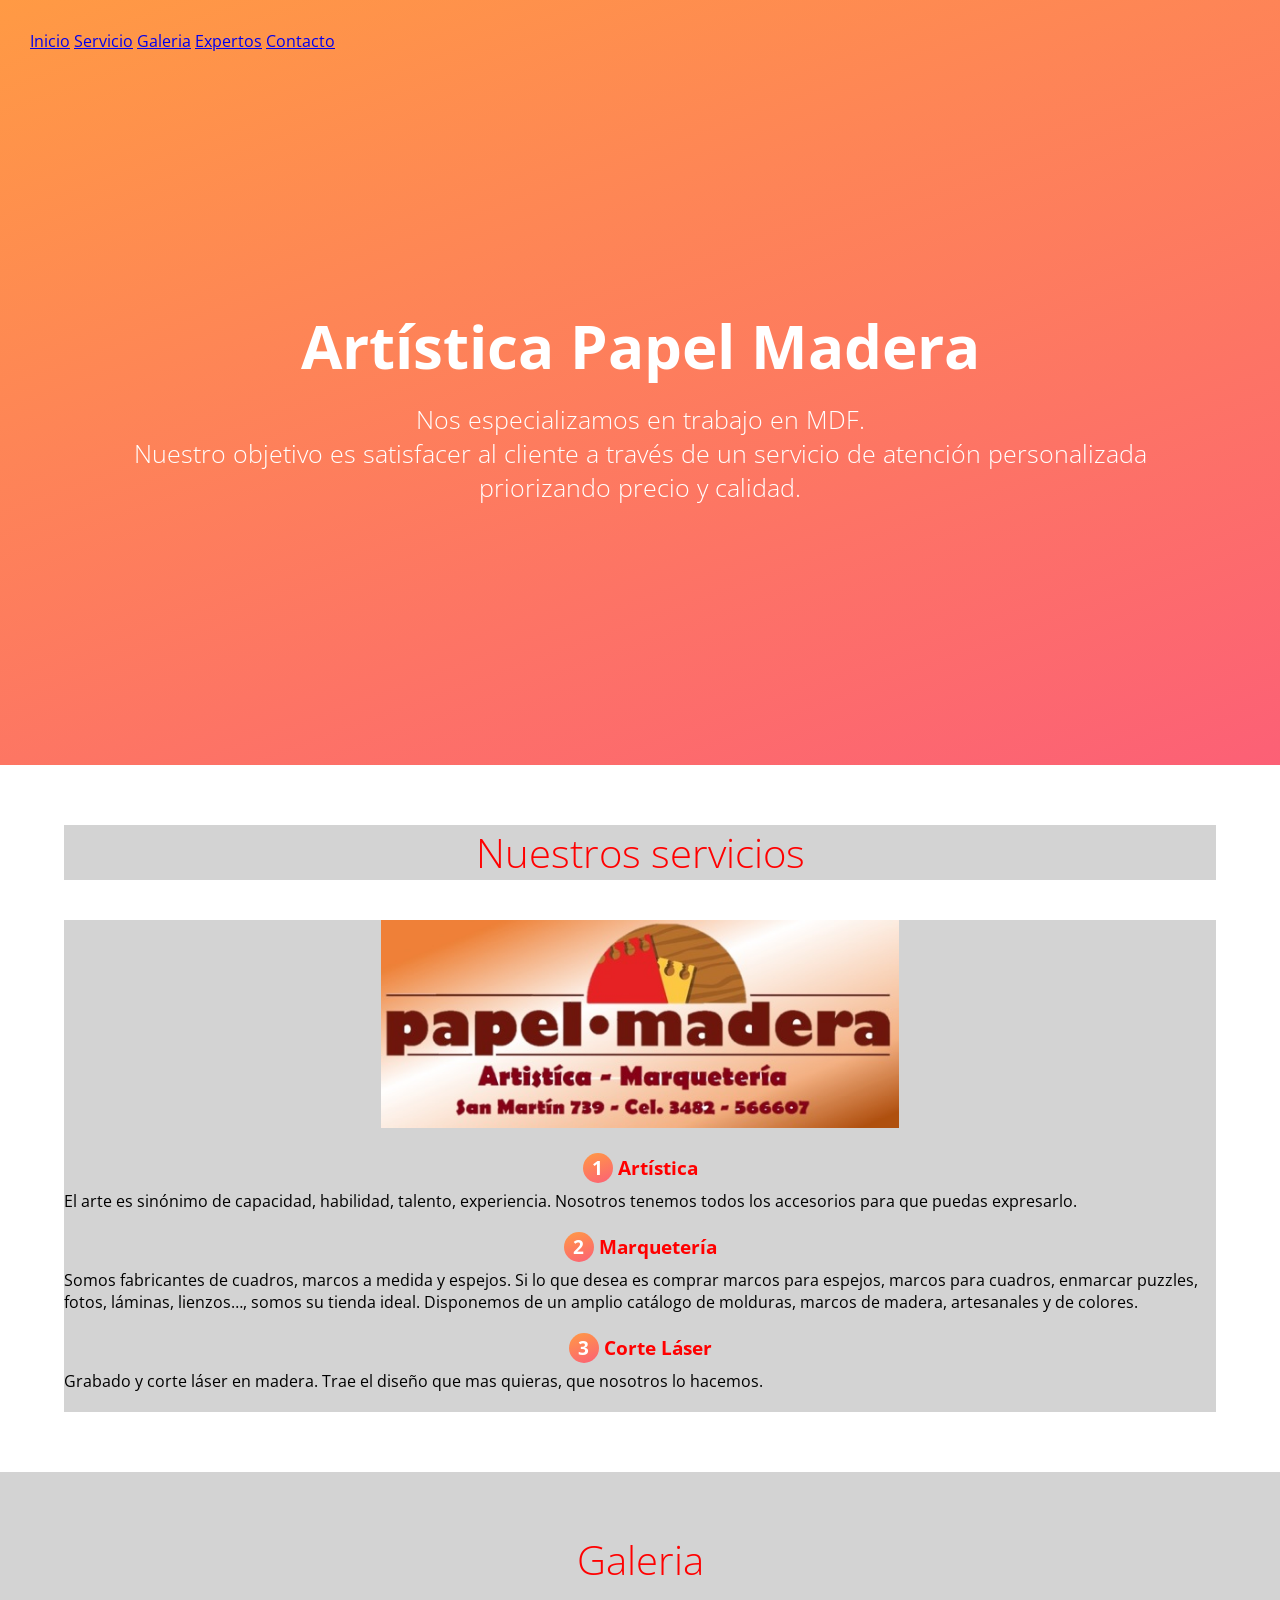
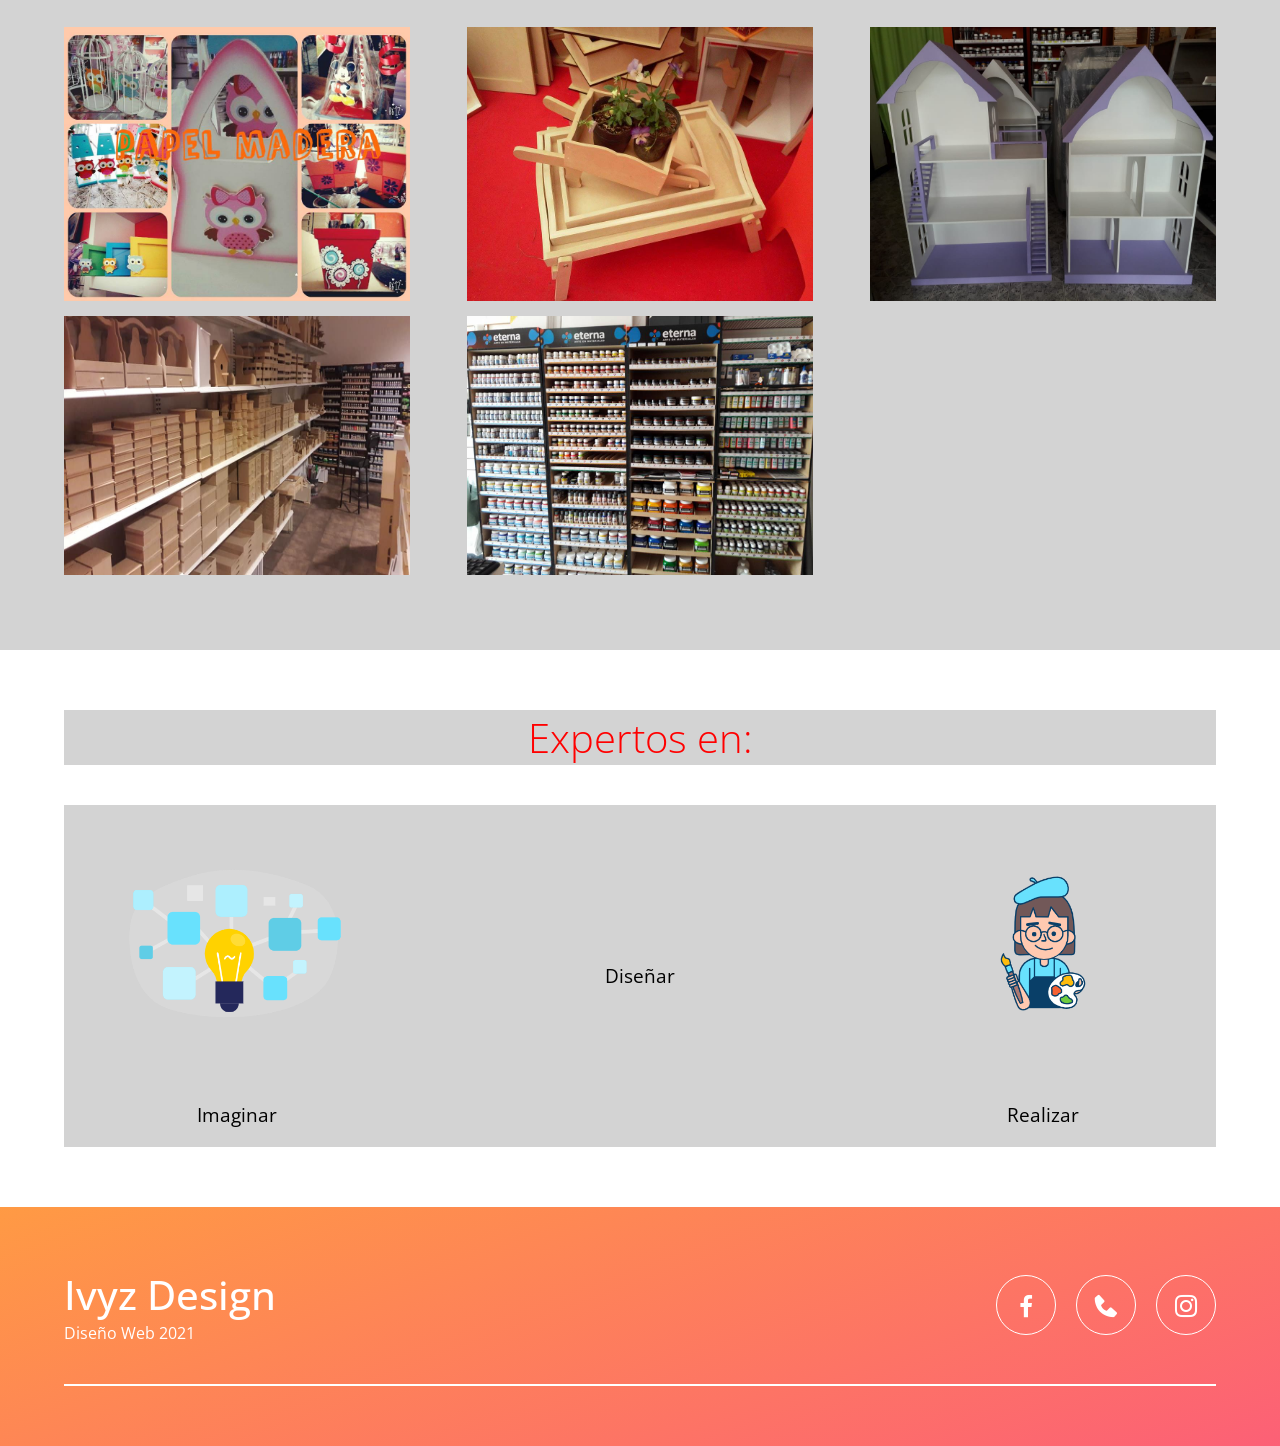
==== index.html @ 352e695f "Agregar Index" ====
<!DOCTYPE html>
<html lang="en">
<head>
  <meta charset="UTF-8">
  <meta name="viewport" content="width=device-width, initial-scale=1.0">
  <meta http-equiv="X-UA-Compatible" content="ie=edge">
  <title>Artística Papel Madera</title>
<link rel="stylesheet" href="./asses/css/estilos.css">
  <link href='https://unpkg.com/boxicons@2.0.7/css/boxicons.min.css' rel='stylesheet'>
 <link href="https://fonts.googleapis.com/css2?family=Open+Sans:ital,wght@0,400;0,700;1,300&display=swap" rel="stylesheet">
</head>
<body>
  <header class="header"id="inicio">
    <!-- <img src="img/hamburguesa.svg" alt="" class="hamburguer"> -->
    <nav class="menu-navegacion">
      <a href="#inicio">Inicio</a>
      <a href="#servicio">Servicio</a>
      <a href="#galeria">Galeria</a>
      <a href="#expertos">Expertos</a>
      <a href="#contacto">Contacto</a>

        </nav>
        <div class="contenedor head">
          <!-- <img class="Logo1"src="./assets/img/Logo1.jpg" alt=""> -->
          <h1 class="titulo">Artística Papel Madera</h1>
          <p class="copy">Nos especializamos en trabajo en MDF. <br>Nuestro objetivo es satisfacer al cliente a través de un servicio de atención personalizada priorizando precio y calidad.</p>
          </div>

  </header>
<main>
  <section class="services contenedor" id="servicio">
    <h2 class="subtitulo">Nuestros servicios</h2>
    <div class="contenedor-servicio">
      <img src="./asses/img/Logo1.jpg" alt="">
      <div class="checklist-servicio">
        <div class="service">
          <h3 class="n-service"><span class="number">1</span>Artística</h3>
          <p>El arte es sinónimo de capacidad, habilidad, talento, experiencia. Nosotros tenemos todos los accesorios para que puedas expresarlo.</p>
        </div>
        <div class="service">
          <h3 class="n-service"><span class="number">2</span>Marquetería</h3>
          <p>Somos fabricantes de cuadros, marcos a medida y espejos. Si lo que desea es comprar marcos para espejos, marcos para cuadros, enmarcar puzzles, fotos, láminas, lienzos…, somos su tienda ideal. Disponemos de un amplio catálogo de molduras, marcos de madera, artesanales y de colores.</p>
        </div>
        <div class="service">
          <h3 class="n-service"><span class="number">3</span>Corte Láser</h3>
          <p>Grabado y corte láser en madera. Trae el diseño que mas quieras, que nosotros lo hacemos.</p>
        </div>

      </div>

    </div>
</section>
  <section class="gallery" id="galeria">
  <div class="contenedor">
    <h2 class="subtitulo">Galeria</h2>
    <div class="contenedor-galeria">
    <img src="./asses/img/uno.jpg" alt="" class="img-galeria">
    <img src="./asses/img/dos.jpg" alt="" class="img-galeria">
    <img src="./asses/img/Casa2.jpeg" alt="" class="img-galeria">
    <img src="./asses/img/cuatro.jpg" alt="" class="img-galeria">
    <img src="./asses/img/cinco.jpg" alt="" class="img-galeria">
    <img src="./asses/img/seis.jpg" alt="" class="img-galeria">
        </div>
      </div>
   </section>


   <section class="contenedor"id="expertos">
     <h2 class="subtitulo">Expertos en:</h2>
     <section class="experts">
       <div class="cont-expert">
         <img src="./asses/img/ideas.png" alt="">
         <h3 class="n-expert">Imaginar</h3>
          </div>
          <div class="cont-expert">
            <img src="./asses/img/designer.png" alt="">
            <h3 class="n-expert">Diseñar</h3>
             </div>
             <div class="cont-expert">
               <img src="./asses/img/pintor.png" alt="">
               <h3 class="n-expert">Realizar</h3>
                </div>

     </section>

   </section>
</main>

<footer id="contacto">
  <div class="contenedor footer-content">
    <div class="contact-us">
      <h2 class="brand">Ivyz Design</h2>
      <p>Diseño Web 2021</p>
      </div>

<div class="social-media">
  <a href="https://www.facebook.com/isidro.vecchietti" class="social-media-icon">
    <i class='bx bxl-facebook'></i>
  </a>
  <a href="https://web.whatsapp.com/" class="social-media-icon">
  <i class='bx bxs-phone'></i>
  </a>
  <a href="https://www.instagram.com/papel_madera.artistica/" class="social-media-icon">
    <i class='bx bxl-instagram'></i>
  </a>

</div>

  </div>
  <div class="line"></div>

</footer>

</body>
</html>
---- asses/css/estilos.css ----
*{
padding:0;
margin:0;
box-sizing:border-box;
}
/* reseteo */
:root{
  scroll-behavior:smooth;
}
/* Para que al hacer click me lleve a otra seccion */

 body{
   font-family: 'Open Sans', sans-serif;
}

 .contenedor{
   width: 90%;
   max-width: 1200px;
   overflow: hidden;
   margin: auto;
   padding: 60px 0;

 }

header{
  height: 85vh;
  background-image:linear-gradient(-20deg, #fc6076 0%, #ff9a44 100%) ;
padding:30px;

}

.head{
  padding: 0;
  height: 100%;
  display: flex;
  justify-content: center;
  align-items: center;
  flex-direction: column;
  color: white;

}

/* .hamburguer{
  position: fixed;
  top:30px;
  right: 30px;
  background: white;
  width: 40px;
  height: 40px;
  cursor: pointer;
  border-radius: 10px; */
  /* box-shadow: black; */
}
/* Profes: intente colocar un burguer pero no me salio y no me dio tiempo con la fecha de entrega,tendria que investigar mas. Es por eso, que estan comentados */
.menu-navegacion{
  position: fixed;
  top:0;
  right: 0;

  width: 30vw;
  height: 100%;
  background-image: linear-gradient(120deg, #f6d365 0%, #fda085 100%);
  display: flex;
  flex-direction: column;
  justify-content: space-between;
  align-items: center;
}

/* .Logo1{
  max-width: 200px;
  height: 100px;
} */
.spread{
  transform: translate(0);
}

.menu-navegacion{
  color: white;
  text-decoration: none;
}
 .titulo{
   font-size: 60px;
   margin-bottom: 15px;
 }

 .copy{
   font-size: 25px;
   font-weight: 300;
   text-align: center;
 }

/* Seccion Servicios */
.subtitulo{
  text-align:center;
  font-weight: 300;
  color: red;
  margin-bottom: 40px;
  font-size: 40px;
  background-color: lightgray;
}

.contenedor-servicio{
  display: flex;
  justify-content: center;
  align-items:center;
  flex-wrap: wrap;
  background-color: lightgray;
}

.contenedor-servicio img{
  width: 45%;
}

.checklist-servicio{
  width: :45%;
    margin-top: 25px;
}

.service{
  margin-bottom: 20px;
}

.n-service{
  margin-bottom: 7px;
  color: red;
  text-align:center;
}

.number{
  display: inline-block;
  background-image: linear-gradient(-20deg, #fc6076 0%, #ff9a44 100%);
  width: 30px;
  height: 30px;
  color: white;
  text-align:center;
 border-radius: 50%;
  font-weight: 700;
  line-height: 30px;
  margin-right: 5px;
}

/* Seccion Galeria de fotos */
.gallery{
  background-color: lightgray;
}

.contenedor-galeria{
  display: flex;
  justify-content: space-between;
  flex-wrap: wrap;
}

.img-galeria{
  width: 30%;
  display: block;
  margin-bottom: 15px;
  box-shadow: black;
  cursor: pointer;
}

/* Seccion expertos */

.experts{
  display: flex;
  justify-content: space-between;
  align-items: center;
  flex-wrap: wrap;
  background-color: lightgray;
}

.cont-expert{
  width: 30%;
  text-align: center;
  margin-bottom: 20px;
}

.cont-expert img{
  width: 80%;
  display: block;
  margin:0 auto;
}

.n-expert{
  display:inline-block;
  margin-top: 20px;
  width: 100%;
  font-weight: 400;
}

/* footer */
footer{
  background:linear-gradient(-20deg, #fc6076 0%, #ff9a44 100%);
  padding-bottom:0.1px;
}
 .footer-content{
   display: flex;
   justify-content: space-between;
   align-items: center;
   flex-wrap: wrap;
   padding-top: 60px;
   padding-bottom: 40px;
 }

/* Seccion Contactos */
 .contact-us{
   width: 40%;
   color:white;
 }

 .brand{
   font-weight: 500;
   font-size: 40px;
 }
 .brand+p{
   font-weight: 500%;
 }

 .social-media{
   width: 50%;
   display: flex;
   justify-content: flex-end;
 }

 .social-media-icon{
   display: inline-block;
   margin-left: 20px;
   width: 60px;
   height: 60px;
   border: 1px solid white;
   border-radius: 50%;
   text-align: center;
   color: white;
 }

.social-media-icon:hover{
  background: white;
  color:orange;
}
 .social-media-icon i{
   font-size: 30px;
   line-height: 60px;
 }

 .line{
   width: 90%;
   max-width: 1200px;
   margin:0 auto;
   height: 2px;
   background: white;
   margin-bottom: 60px;
 }

/* Reglas  */
@media screen and (max-width:800px){
.menu-navegacion{
  width: 50vw;
}
.titulo{
  font-size: 40px;
}

.contenedor-servicio img{
  width: 80%;
  margin-bottom: 40px;
}
.checklist-servicio{
  width:80%;
}

.service{
  margin-bottom: 30px;
}
.img-galeria{
  width: 45%;
}

.cont-expert{
  width: 80%;
}
.social-media{
  width: 80%;
  justify-content: space-between;
}

.footer-content{
  justify-content: center;
}
.social-media-icon{
  margin-left: 0;
}

.social-media i{
  margin-left: 0;
}
.contact-us{
  text-align: center;
  width: 80%;
  margin-bottom: 40px;
}
}

@media screen and (max-width:500px) {
  .menu-navegacion{
    width: 65vw;
}

.titulo{
  font-size: 30px;
}

.subtitulo{
  font-size: 30px;
}

.img-galeria{
  width: 95%;
}

.social-media{
  width: 100%;
}

.contact-us{
  width: 90%;
}
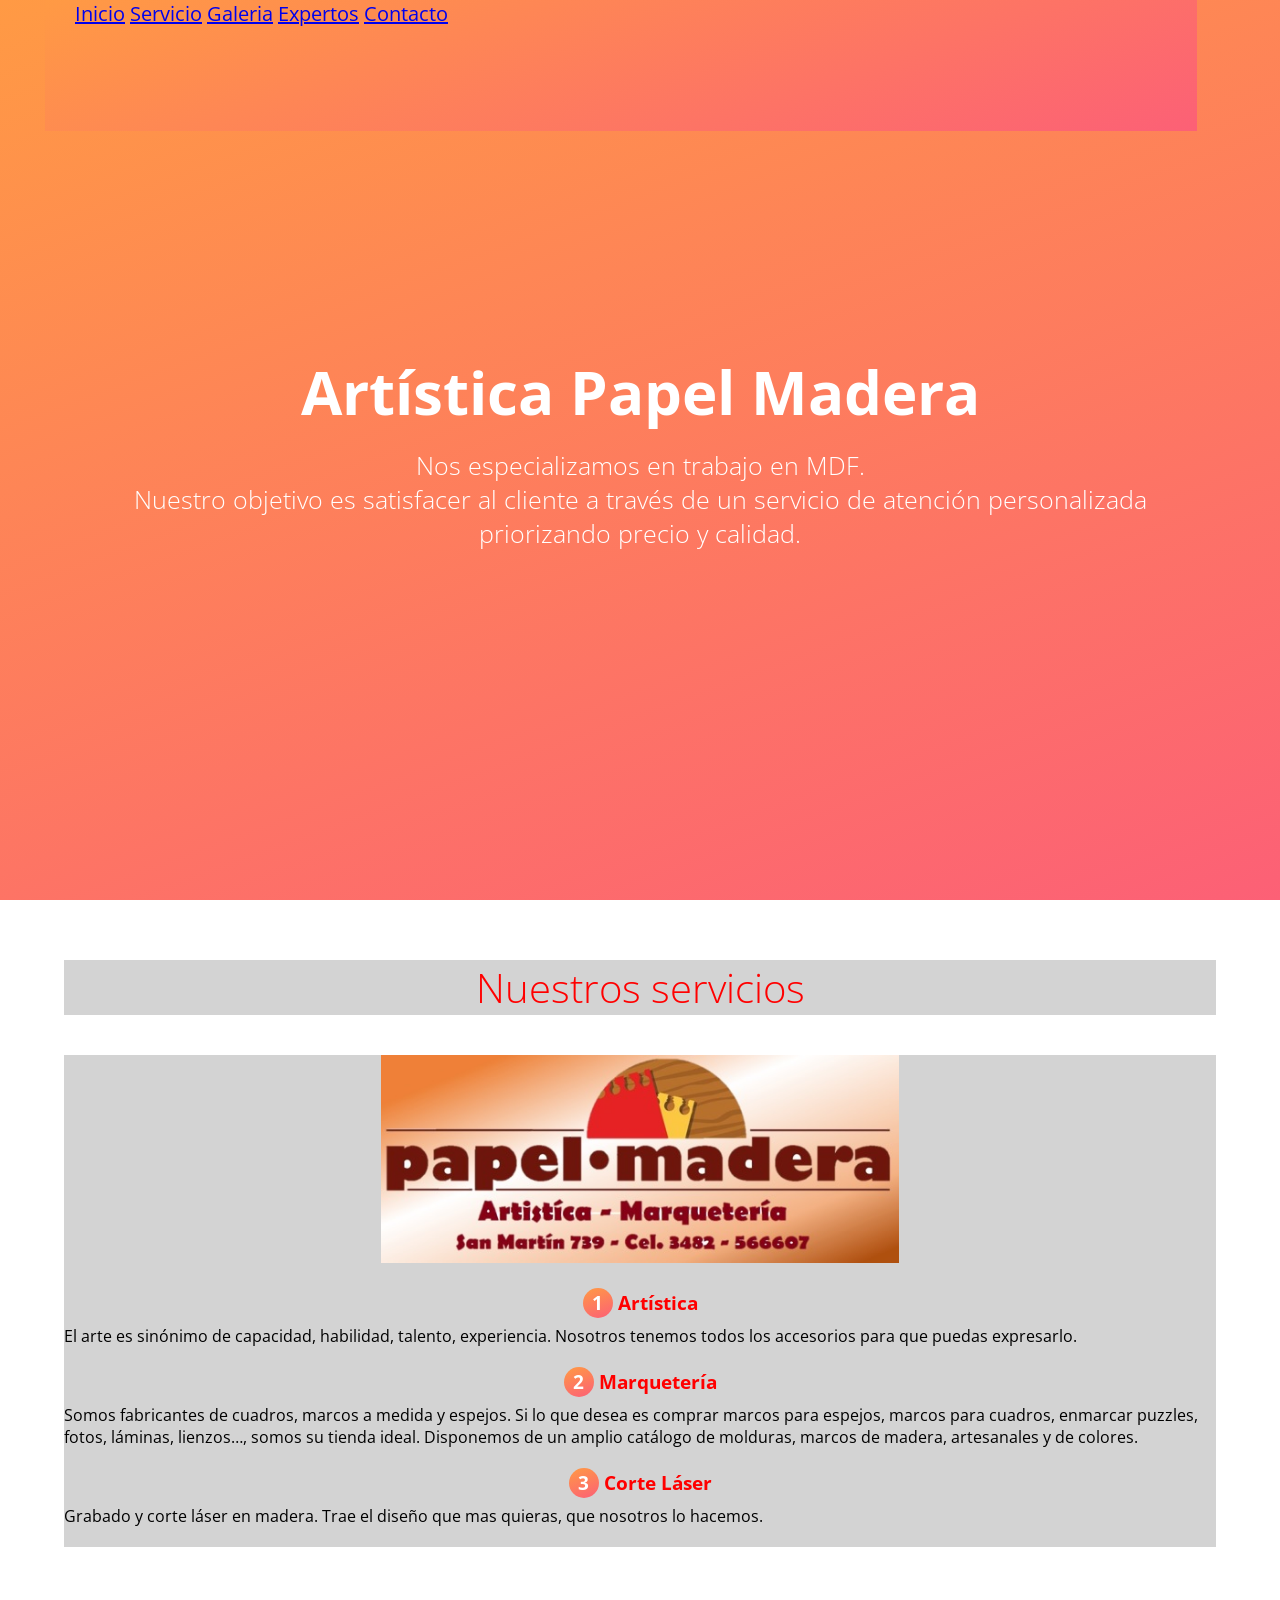
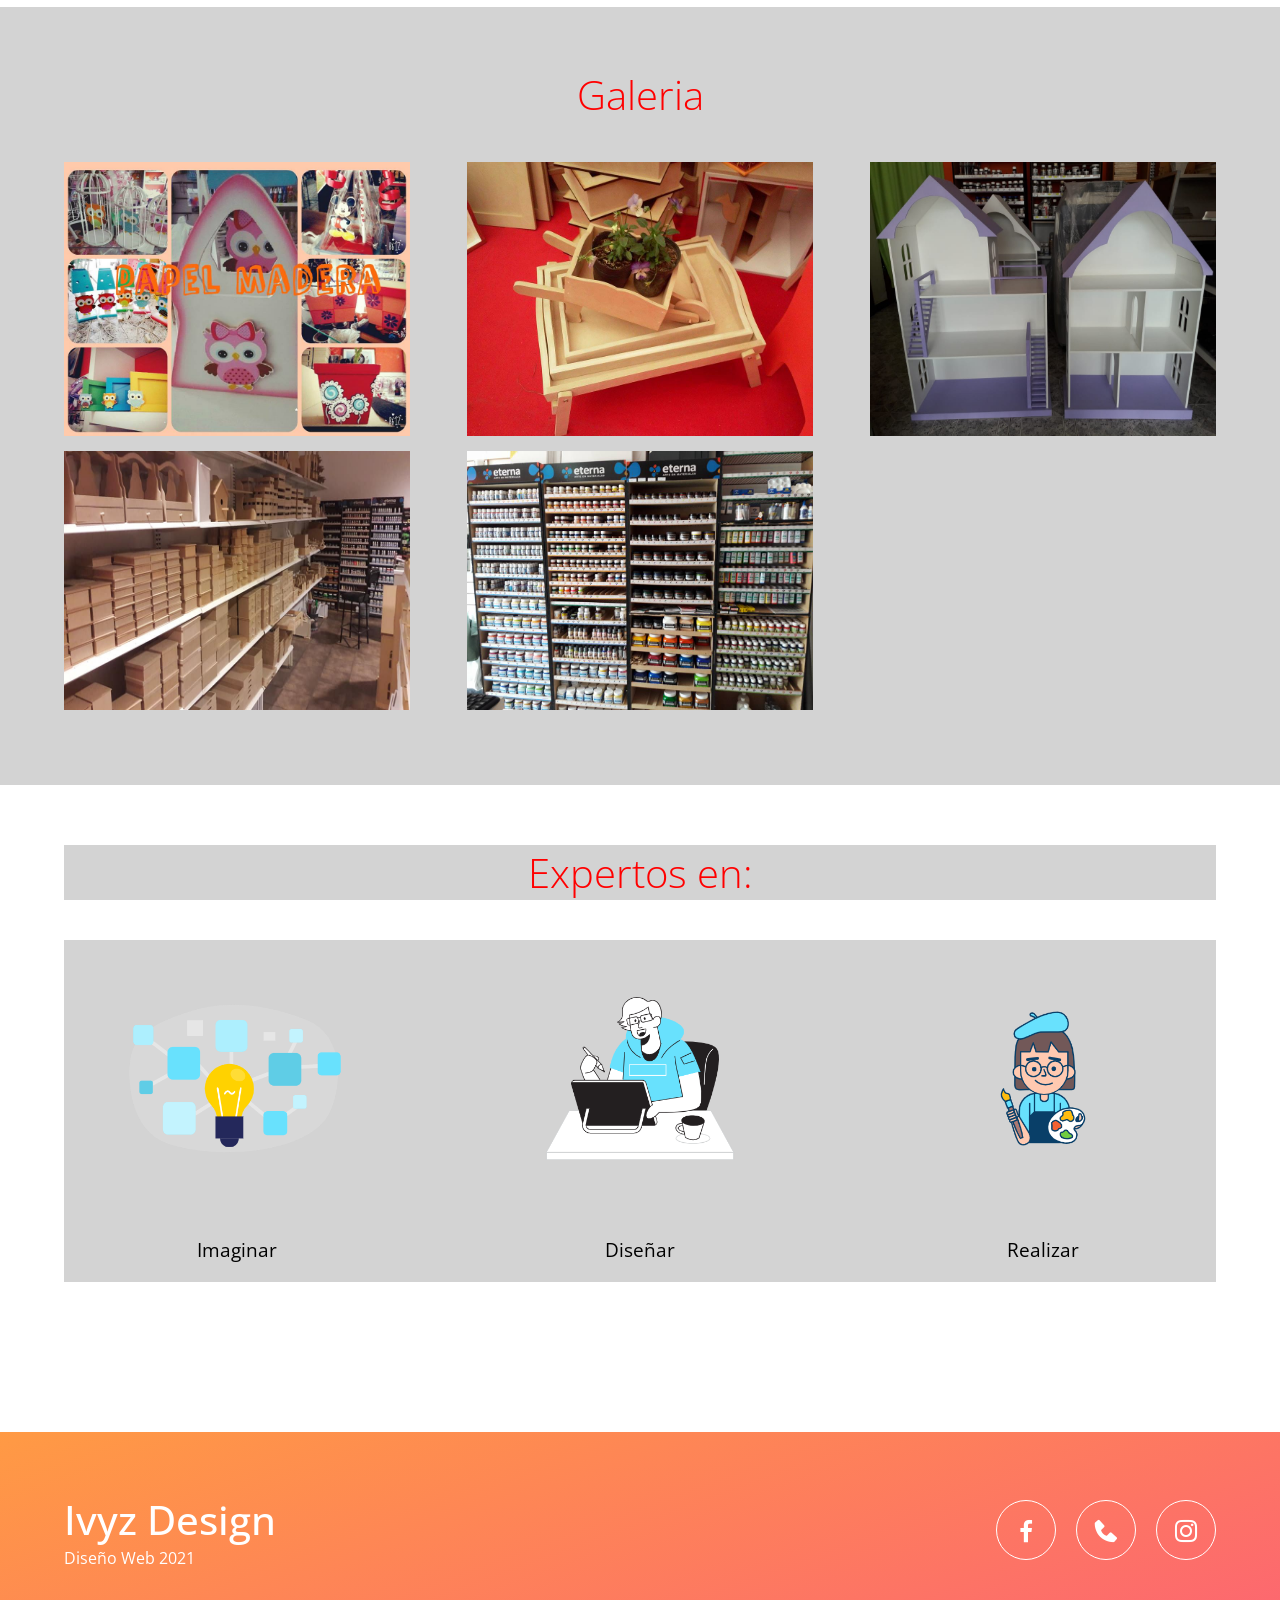
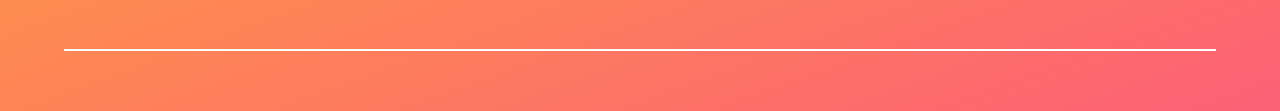
==== commit e00d881e: "arreglos" ====
--- a/index.html
+++ b/index.html
@@ -11,7 +11,7 @@
 </head>
 <body>
   <header class="header"id="inicio">
-    <!-- <img src="img/hamburguesa.svg" alt="" class="hamburguer"> -->
+    
     <nav class="menu-navegacion">
       <a href="#inicio">Inicio</a>
       <a href="#servicio">Servicio</a>
@@ -73,7 +73,7 @@
          <h3 class="n-expert">Imaginar</h3>
           </div>
           <div class="cont-expert">
-            <img src="./asses/img/designer.png" alt="">
+            <img src="./asses/img/Designer.png" alt="">
             <h3 class="n-expert">Diseñar</h3>
              </div>
              <div class="cont-expert">
--- a/asses/css/estilos.css
+++ b/asses/css/estilos.css
@@ -19,14 +19,12 @@
    overflow: hidden;
    margin: auto;
    padding: 60px 0;
-
  }
 
 header{
-  height: 85vh;
+  height: 100vh;
   background-image:linear-gradient(-20deg, #fc6076 0%, #ff9a44 100%) ;
-padding:30px;
-
+  padding:30px;
 }
 
 .head{
@@ -37,47 +35,24 @@
   align-items: center;
   flex-direction: column;
   color: white;
-
-}
-
-/* .hamburguer{
-  position: fixed;
-  top:30px;
-  right: 30px;
-  background: white;
-  width: 40px;
-  height: 40px;
-  cursor: pointer;
-  border-radius: 10px; */
-  /* box-shadow: black; */
-}
-/* Profes: intente colocar un burguer pero no me salio y no me dio tiempo con la fecha de entrega,tendria que investigar mas. Es por eso, que estan comentados */
+}
+
 .menu-navegacion{
   position: fixed;
   top:0;
-  right: 0;
-
-  width: 30vw;
-  height: 100%;
-  background-image: linear-gradient(120deg, #f6d365 0%, #fda085 100%);
-  display: flex;
-  flex-direction: column;
-  justify-content: space-between;
-  align-items: center;
-}
-
-/* .Logo1{
-  max-width: 200px;
-  height: 100px;
-} */
-.spread{
-  transform: translate(0);
-}
-
-.menu-navegacion{
+  left:0;
+  margin-left: 45px;
+  padding: 0 1.5em;
+  font-size: 20px;
+  width: 90%;
+  height: 14.5%;
   color: white;
+  align-items:center;
+  justify-content:center;
   text-decoration: none;
-}
+  background-image:linear-gradient(-20deg, #fc6076 0%, #ff9a44 100%);
+}
+
  .titulo{
    font-size: 60px;
    margin-bottom: 15px;
@@ -197,6 +172,8 @@
    justify-content: space-between;
    align-items: center;
    flex-wrap: wrap;
+   margin-top:90px;
+   margin-bottom:40px;
    padding-top: 60px;
    padding-bottom: 40px;
  }
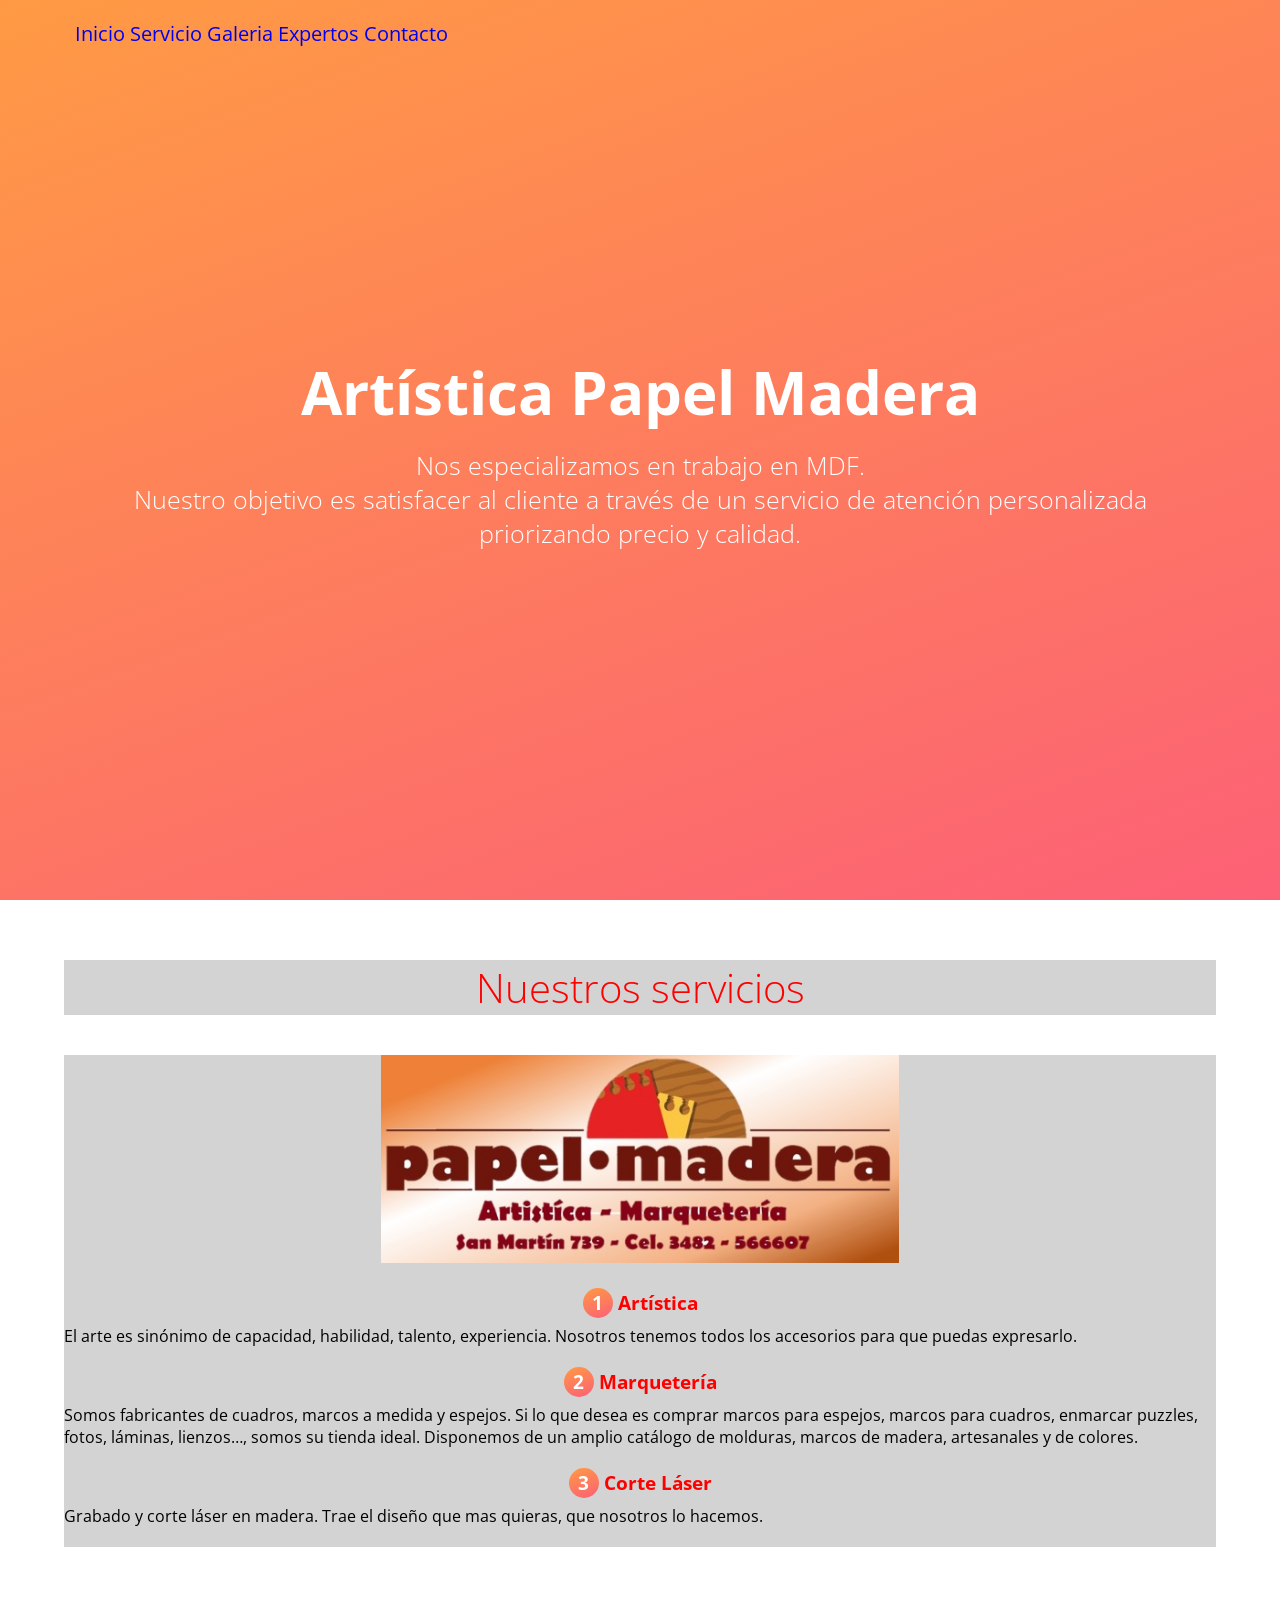
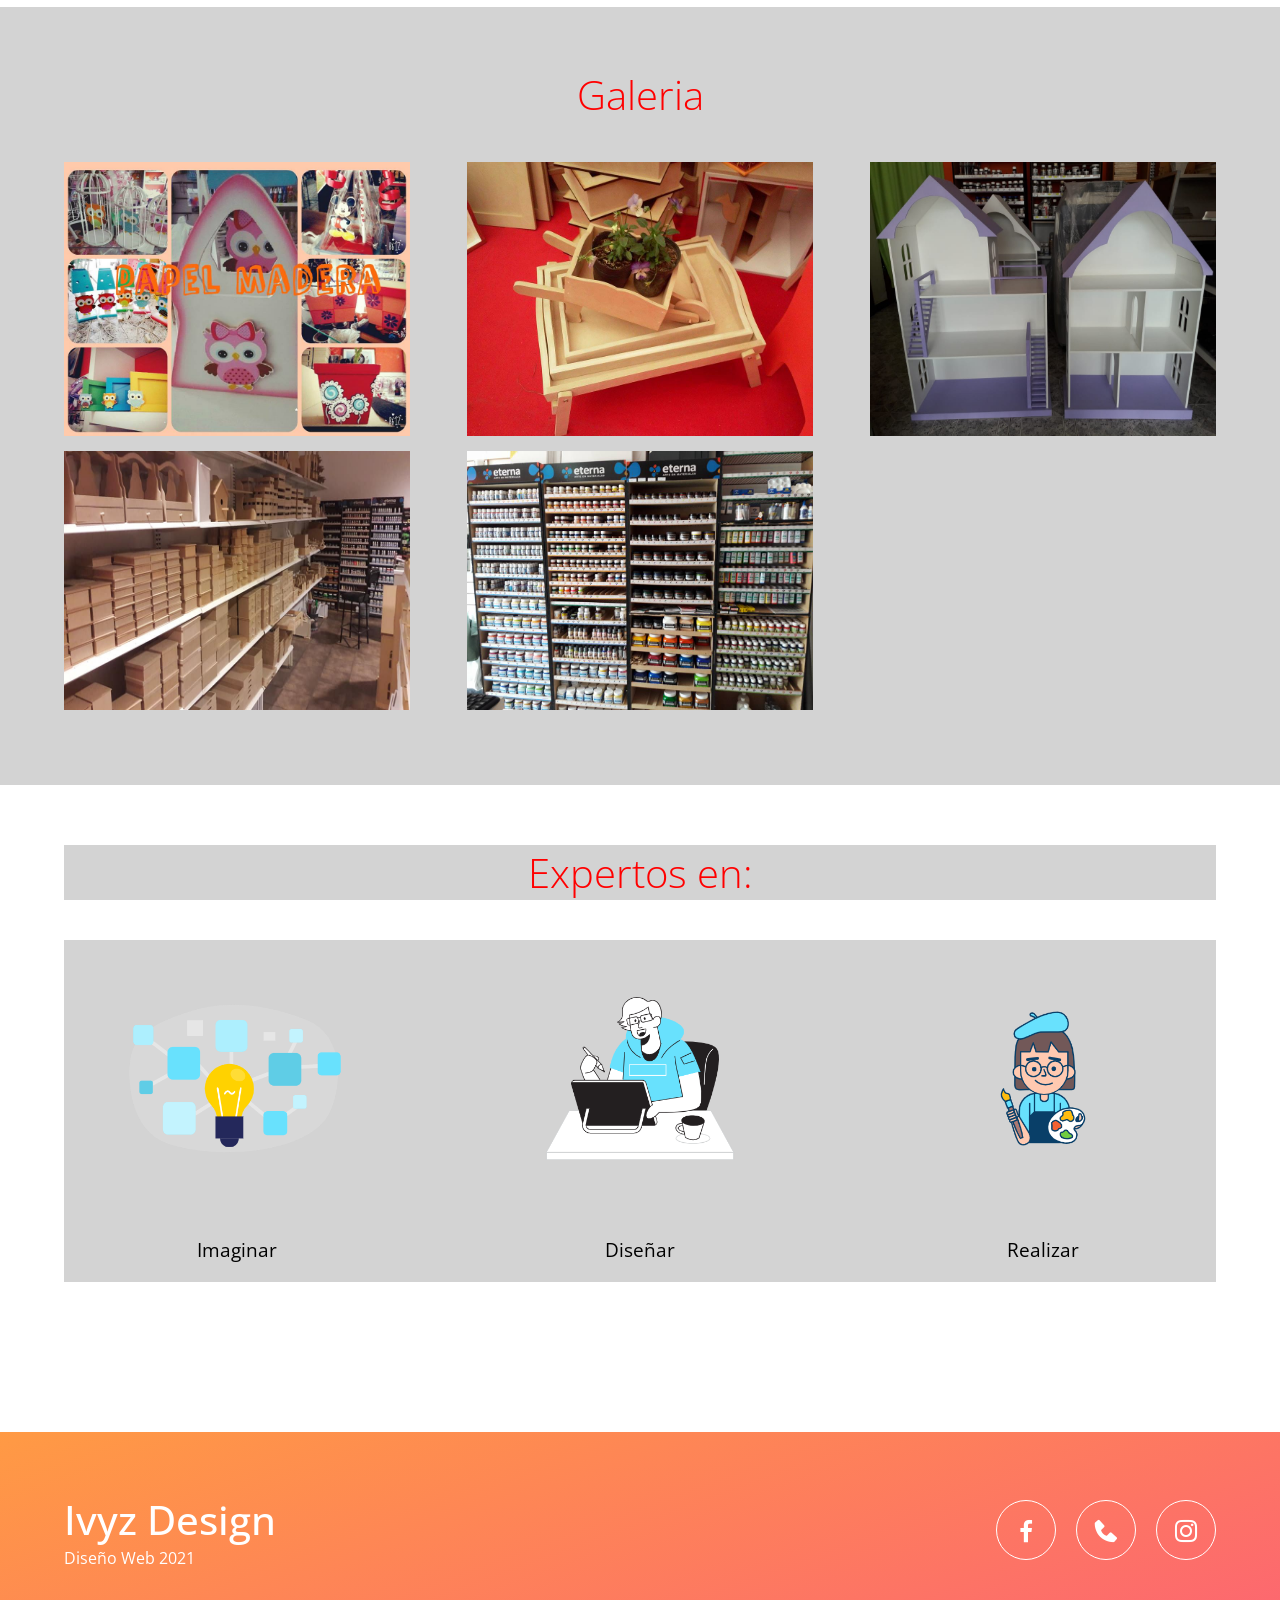
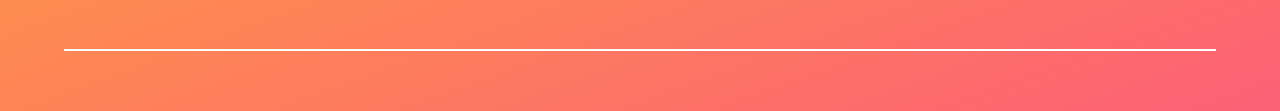
==== commit 5160aa32: "ultimo arreglo" ====
--- a/index.html
+++ b/index.html
@@ -11,13 +11,18 @@
 </head>
 <body>
   <header class="header"id="inicio">
-    
+
     <nav class="menu-navegacion">
       <a href="#inicio">Inicio</a>
       <a href="#servicio">Servicio</a>
       <a href="#galeria">Galeria</a>
       <a href="#expertos">Expertos</a>
       <a href="#contacto">Contacto</a>
+      <style type="text/css">
+        a:link {
+          text-decoration:none;
+        }
+      </style>
 
         </nav>
         <div class="contenedor head">
--- a/asses/css/estilos.css
+++ b/asses/css/estilos.css
@@ -42,15 +42,13 @@
   top:0;
   left:0;
   margin-left: 45px;
-  padding: 0 1.5em;
+  padding: 1em 1.5em;
   font-size: 20px;
   width: 90%;
   height: 14.5%;
   color: white;
   align-items:center;
   justify-content:center;
-  text-decoration: none;
-  background-image:linear-gradient(-20deg, #fc6076 0%, #ff9a44 100%);
 }
 
  .titulo{
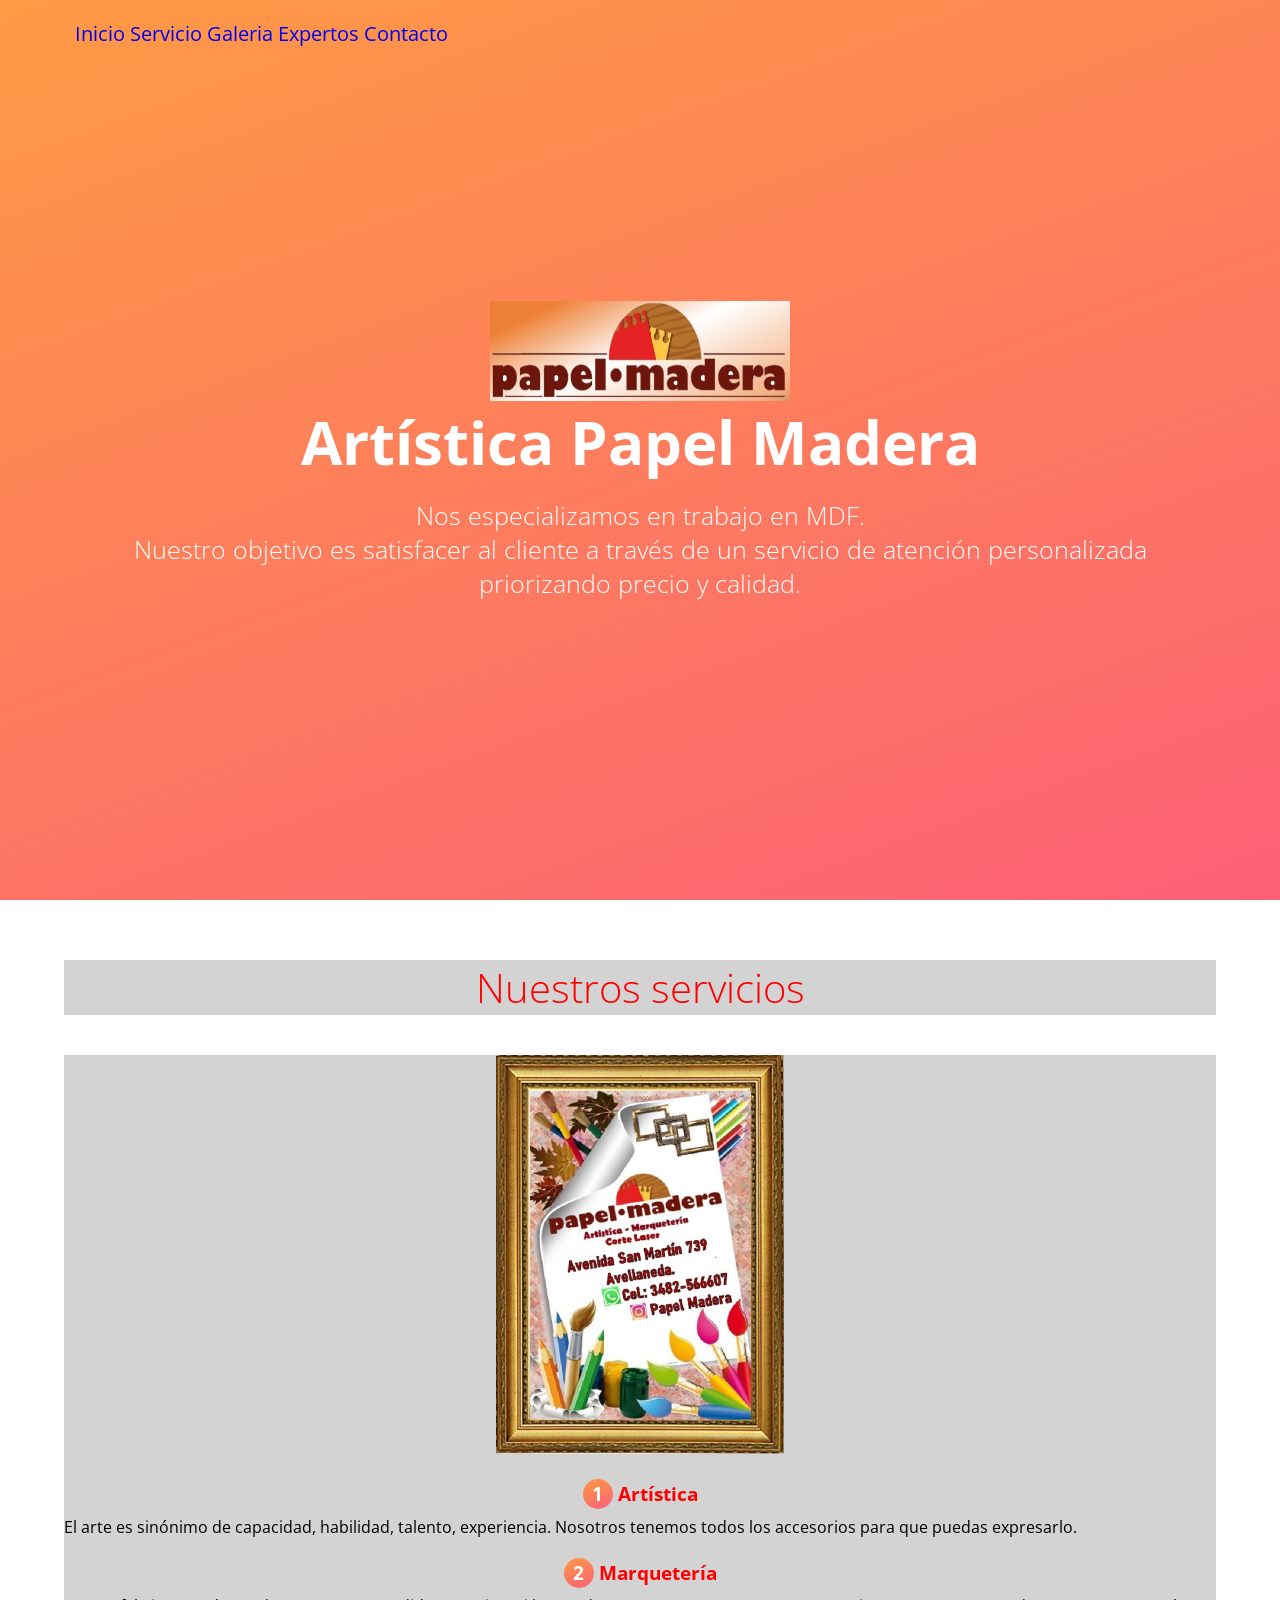
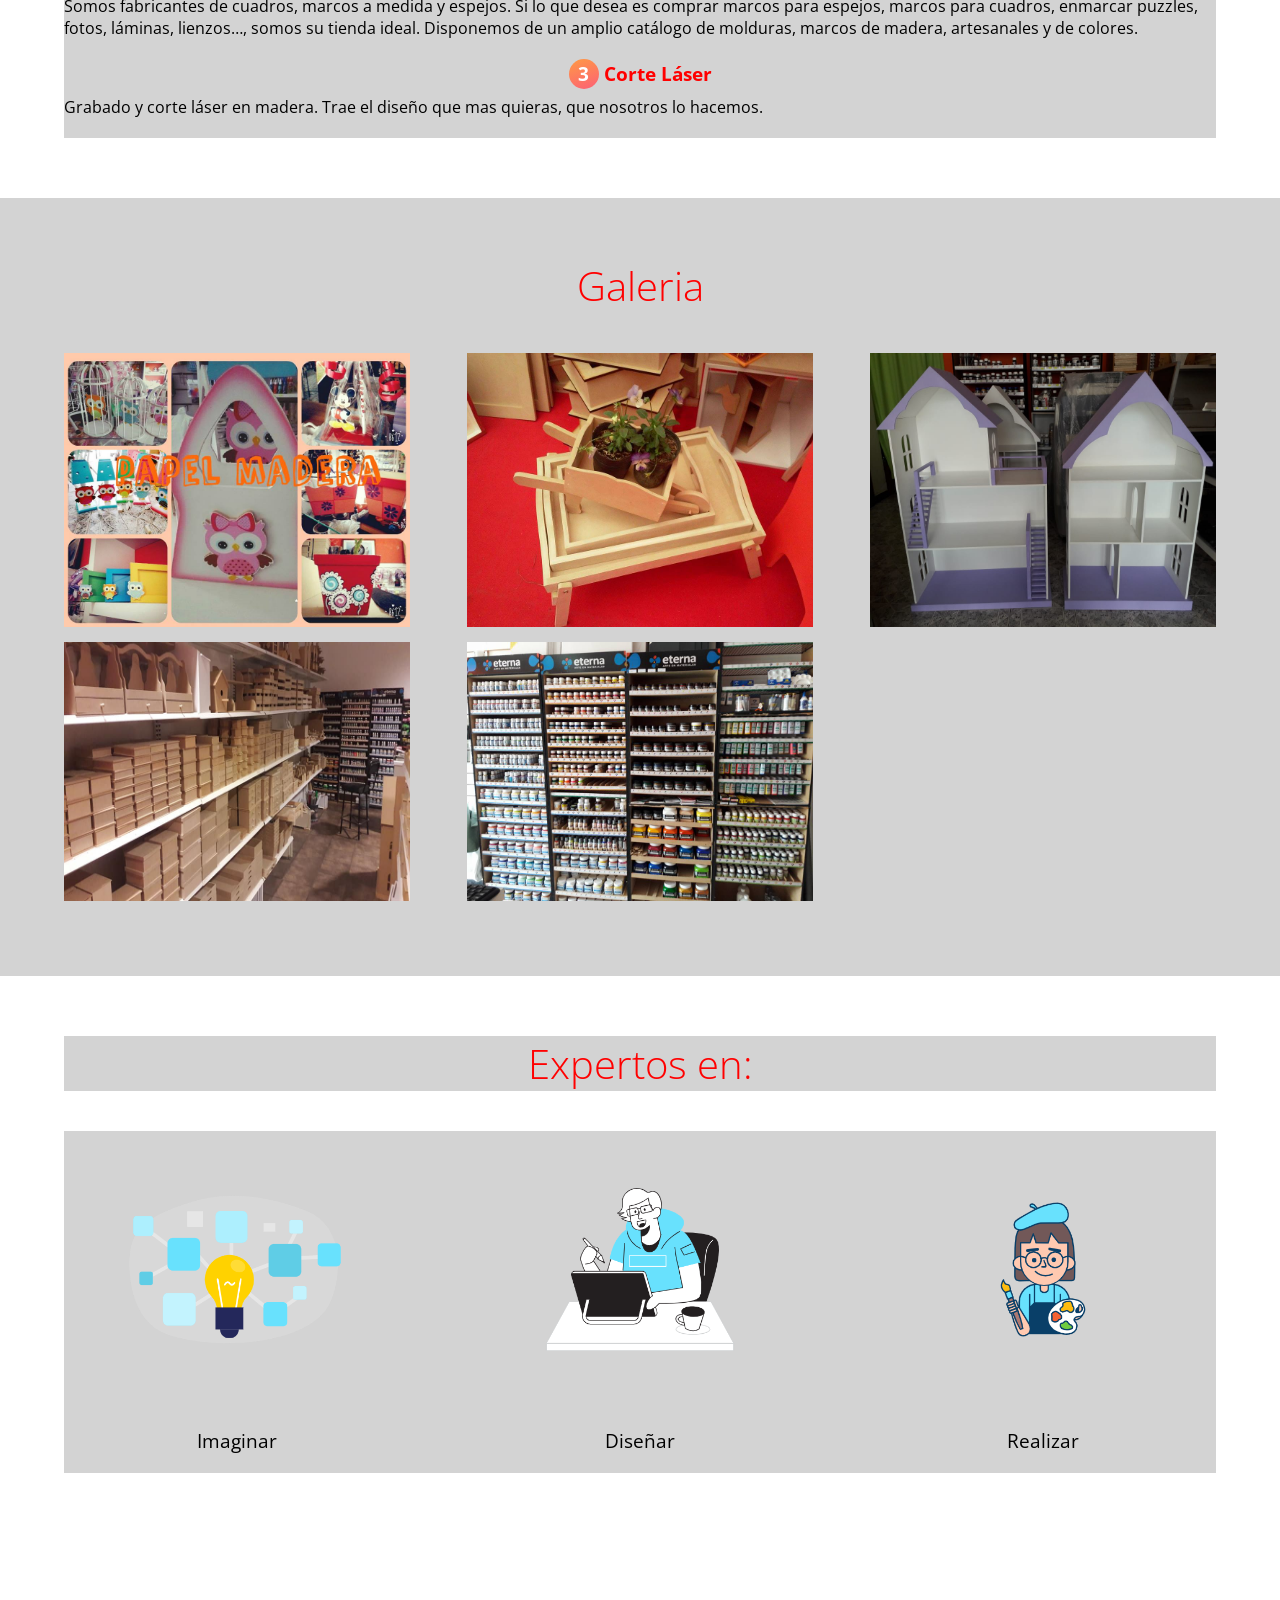
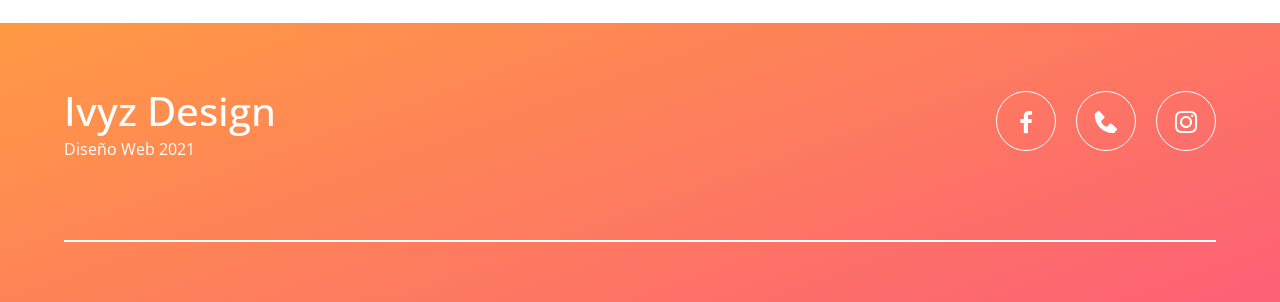
==== commit e4066560: "editar imagen" ====
--- a/index.html
+++ b/index.html
@@ -26,7 +26,7 @@
 
         </nav>
         <div class="contenedor head">
-          <!-- <img class="Logo1"src="./assets/img/Logo1.jpg" alt=""> -->
+          <img class="Logo5"src="./asses/img/Logo5.jpg" alt="">
           <h1 class="titulo">Artística Papel Madera</h1>
           <p class="copy">Nos especializamos en trabajo en MDF. <br>Nuestro objetivo es satisfacer al cliente a través de un servicio de atención personalizada priorizando precio y calidad.</p>
           </div>
@@ -36,7 +36,7 @@
   <section class="services contenedor" id="servicio">
     <h2 class="subtitulo">Nuestros servicios</h2>
     <div class="contenedor-servicio">
-      <img src="./asses/img/Logo1.jpg" alt="">
+      <img src="./asses/img/Logo3.jpeg" alt="">
       <div class="checklist-servicio">
         <div class="service">
           <h3 class="n-service"><span class="number">1</span>Artística</h3>
--- a/asses/css/estilos.css
+++ b/asses/css/estilos.css
@@ -51,6 +51,12 @@
   justify-content:center;
 }
 
+.Logo5{
+  max-width: 300px;
+  height: 100px;
+  display: flex;
+}
+
  .titulo{
    font-size: 60px;
    margin-bottom: 15px;
@@ -81,7 +87,7 @@
 }
 
 .contenedor-servicio img{
-  width: 45%;
+  width: 25%;
 }
 
 .checklist-servicio{
